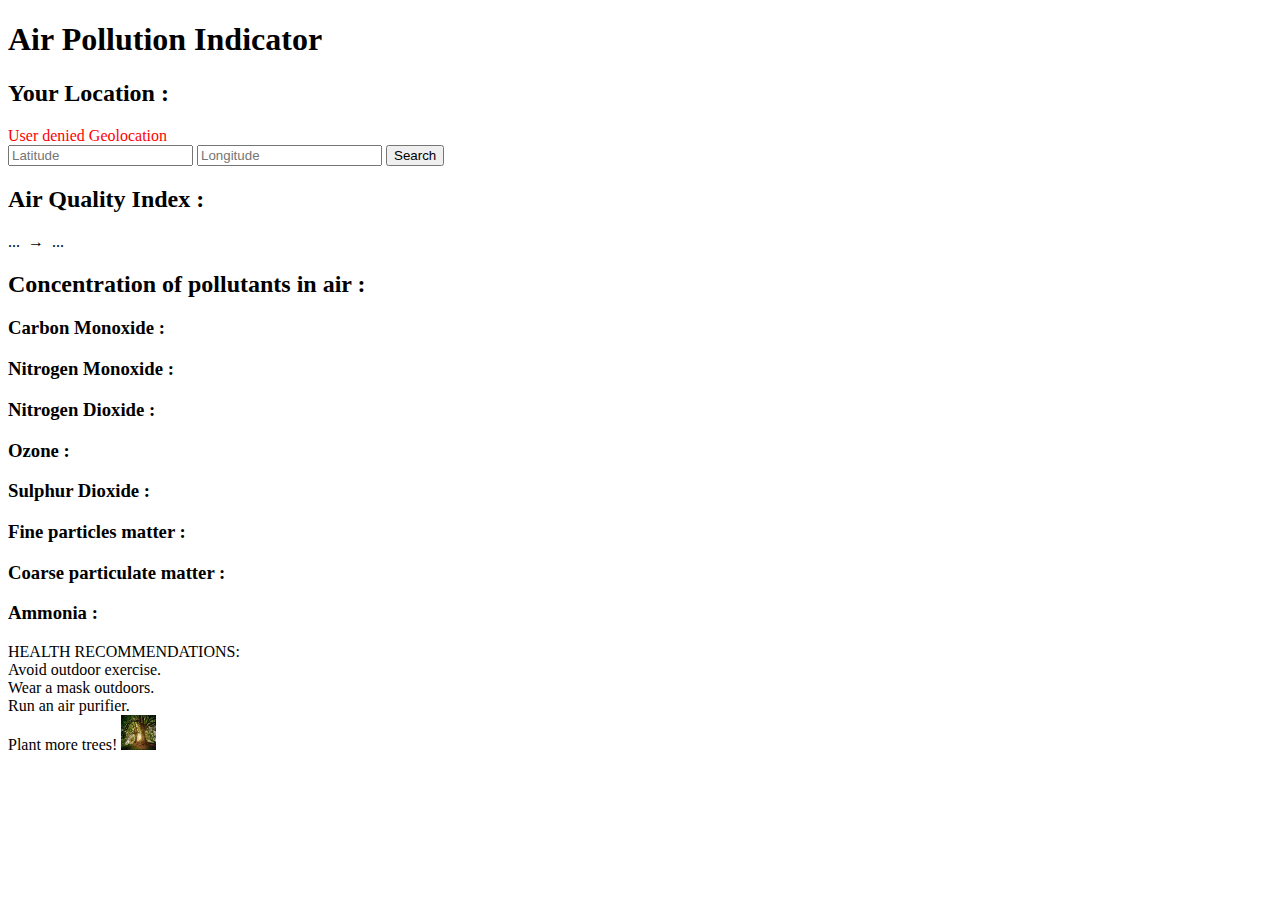
==== index1 - Copy.html @ 7cf691a2 "Add files via upload" ====
<!DOCTYPE html>
<html lang="en">
<head>
	<meta charset="UTF-8">
	<meta name="viewport" content="width=device-width, initial-scale=1.0">
	<title>Air Pollution Indicator</title>
	<link rel="stylesheet" href="./style1.css" />
	<link rel="preconnect" href="https://fonts.gstatic.com">
	<link href="https://fonts.googleapis.com/css2?family=Fira+Code:wght@700&family=Montserrat:wght@700&family=Poppins&display=swap" rel="stylesheet">
</head>
<body>
	<div class="root">
		<h1 class="heading">Air Pollution Indicator</h1>
		<div class="location-container">
			<h2 class="sub-heading">Your Location :</h2>
			<label for="error-msg" style="color: red;"></label><br />
			<input
				type="number"
				name="lat"
				placeholder="Latitude"
				id="latitude"
				step="0.0001"
				class="loc-input" />
			
			<input
				type="number"
				name="lon"
				placeholder="Longitude"
				id="longitude"
				step="0.0001"
				class="loc-input" />
			<button class="search-btn">Search</button>
		</div>
		<div class="air-info">
			<h2 class="sub-heading">Air Quality Index :</h2>
			<span class="air-quality">...</span>
			<span class="arr">&nbsp;&rarr;&nbsp;</span>
			<span class="air-quality-status">...</span>
			<div class="component-container">
				<h2 class="sub-heading">
					Concentration of pollutants in air :
				</h2>

				<div>
					<h3 class="component-names">Carbon Monoxide :</h3>
					<span class="component-val" data-comp="co"></span>
				</div>
				<div>
					<h3 class="component-names">Nitrogen Monoxide :</h3>
					<span class="component-val" data-comp="no"></span>
				</div>
				<div>
					<h3 class="component-names">Nitrogen Dioxide :</h3>
					<span class="component-val" data-comp="no2"></span>
				</div>
				<div>
					<h3 class="component-names">Ozone :</h3>
					<span class="component-val" data-comp="o3"></span>
				</div>
				<div>
					<h3 class="component-names">Sulphur Dioxide :</h3>
					<span class="component-val" data-comp="so2"></span>
				</div>
				<div>
					<h3 class="component-names">Fine particles matter :</h3>
					<span class="component-val" data-comp="pm2_5"></span>
				</div>
				<div>
					<h3 class="component-names">Coarse particulate matter :</h3>
					<span class="component-val" data-comp="pm10"></span>
				</div>
				<div>
					<h3 class="component-names">Ammonia :</h3>
					<span class="component-val" data-comp="nh3"></span>
				</div>
				<!--  micrograms per cubic meter of air (μg/m3)  -->
			</div>
		</div>
		<footer>
			HEALTH RECOMMENDATIONS:<br>
			Avoid outdoor exercise.<br>
			Wear a mask outdoors.<br>
			Run an air purifier.<br>
			Plant more trees! <img src="trees.jpg" width="35" height="35" />
		</footer>
	</div>
	<script src="./script.js" defer></script>
</body>
</html>
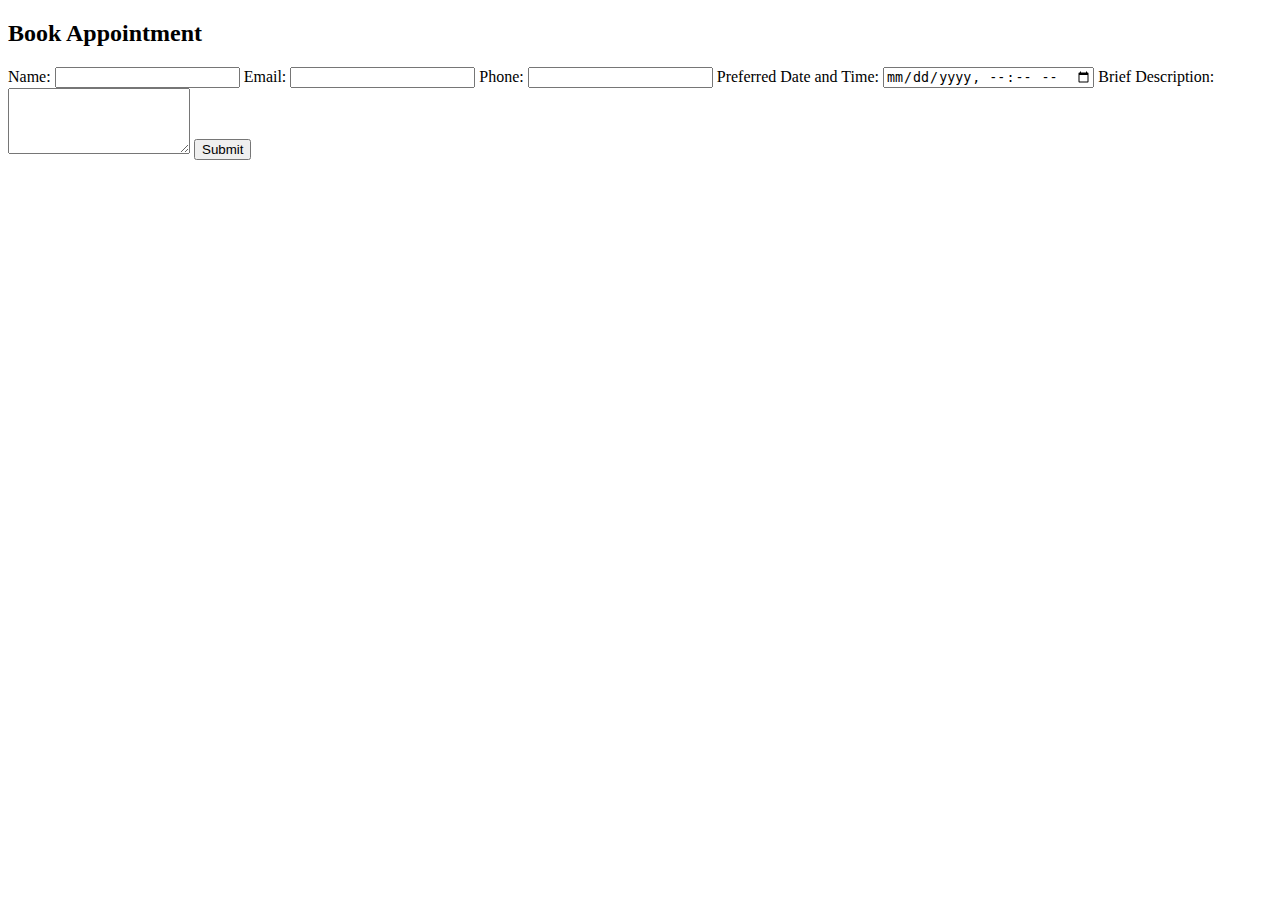
==== commit 50122668: "Update index1 - Copy.html" ====
--- a/index1 - Copy.html
+++ b/index1 - Copy.html
@@ -3,87 +3,33 @@
 <head>
 	<meta charset="UTF-8">
 	<meta name="viewport" content="width=device-width, initial-scale=1.0">
-	<title>Air Pollution Indicator</title>
-	<link rel="stylesheet" href="./style1.css" />
 	<link rel="preconnect" href="https://fonts.gstatic.com">
 	<link href="https://fonts.googleapis.com/css2?family=Fira+Code:wght@700&family=Montserrat:wght@700&family=Poppins&display=swap" rel="stylesheet">
 </head>
+<title>Book Appointment</title>
+    <link rel="stylesheet" href="styles.css">
+</head>
 <body>
-	<div class="root">
-		<h1 class="heading">Air Pollution Indicator</h1>
-		<div class="location-container">
-			<h2 class="sub-heading">Your Location :</h2>
-			<label for="error-msg" style="color: red;"></label><br />
-			<input
-				type="number"
-				name="lat"
-				placeholder="Latitude"
-				id="latitude"
-				step="0.0001"
-				class="loc-input" />
-			
-			<input
-				type="number"
-				name="lon"
-				placeholder="Longitude"
-				id="longitude"
-				step="0.0001"
-				class="loc-input" />
-			<button class="search-btn">Search</button>
-		</div>
-		<div class="air-info">
-			<h2 class="sub-heading">Air Quality Index :</h2>
-			<span class="air-quality">...</span>
-			<span class="arr">&nbsp;&rarr;&nbsp;</span>
-			<span class="air-quality-status">...</span>
-			<div class="component-container">
-				<h2 class="sub-heading">
-					Concentration of pollutants in air :
-				</h2>
+    <div class="container">
+        <h2>Book Appointment</h2>
+        <form action="submit_form.php" method="POST">
+            <label for="name">Name:</label>
+            <input type="text" id="name" name="name" required>
 
-				<div>
-					<h3 class="component-names">Carbon Monoxide :</h3>
-					<span class="component-val" data-comp="co"></span>
-				</div>
-				<div>
-					<h3 class="component-names">Nitrogen Monoxide :</h3>
-					<span class="component-val" data-comp="no"></span>
-				</div>
-				<div>
-					<h3 class="component-names">Nitrogen Dioxide :</h3>
-					<span class="component-val" data-comp="no2"></span>
-				</div>
-				<div>
-					<h3 class="component-names">Ozone :</h3>
-					<span class="component-val" data-comp="o3"></span>
-				</div>
-				<div>
-					<h3 class="component-names">Sulphur Dioxide :</h3>
-					<span class="component-val" data-comp="so2"></span>
-				</div>
-				<div>
-					<h3 class="component-names">Fine particles matter :</h3>
-					<span class="component-val" data-comp="pm2_5"></span>
-				</div>
-				<div>
-					<h3 class="component-names">Coarse particulate matter :</h3>
-					<span class="component-val" data-comp="pm10"></span>
-				</div>
-				<div>
-					<h3 class="component-names">Ammonia :</h3>
-					<span class="component-val" data-comp="nh3"></span>
-				</div>
-				<!--  micrograms per cubic meter of air (μg/m3)  -->
-			</div>
-		</div>
-		<footer>
-			HEALTH RECOMMENDATIONS:<br>
-			Avoid outdoor exercise.<br>
-			Wear a mask outdoors.<br>
-			Run an air purifier.<br>
-			Plant more trees! <img src="trees.jpg" width="35" height="35" />
-		</footer>
-	</div>
-	<script src="./script.js" defer></script>
+            <label for="email">Email:</label>
+            <input type="email" id="email" name="email" required>
+
+            <label for="phone">Phone:</label>
+            <input type="tel" id="phone" name="phone" required>
+
+            <label for="datetime">Preferred Date and Time:</label>
+            <input type="datetime-local" id="datetime" name="datetime" required>
+
+            <label for="message">Brief Description:</label>
+            <textarea id="message" name="message" rows="4" required></textarea>
+
+            <button type="submit">Submit</button>
+        </form>
+    </div>
 </body>
 </html>
